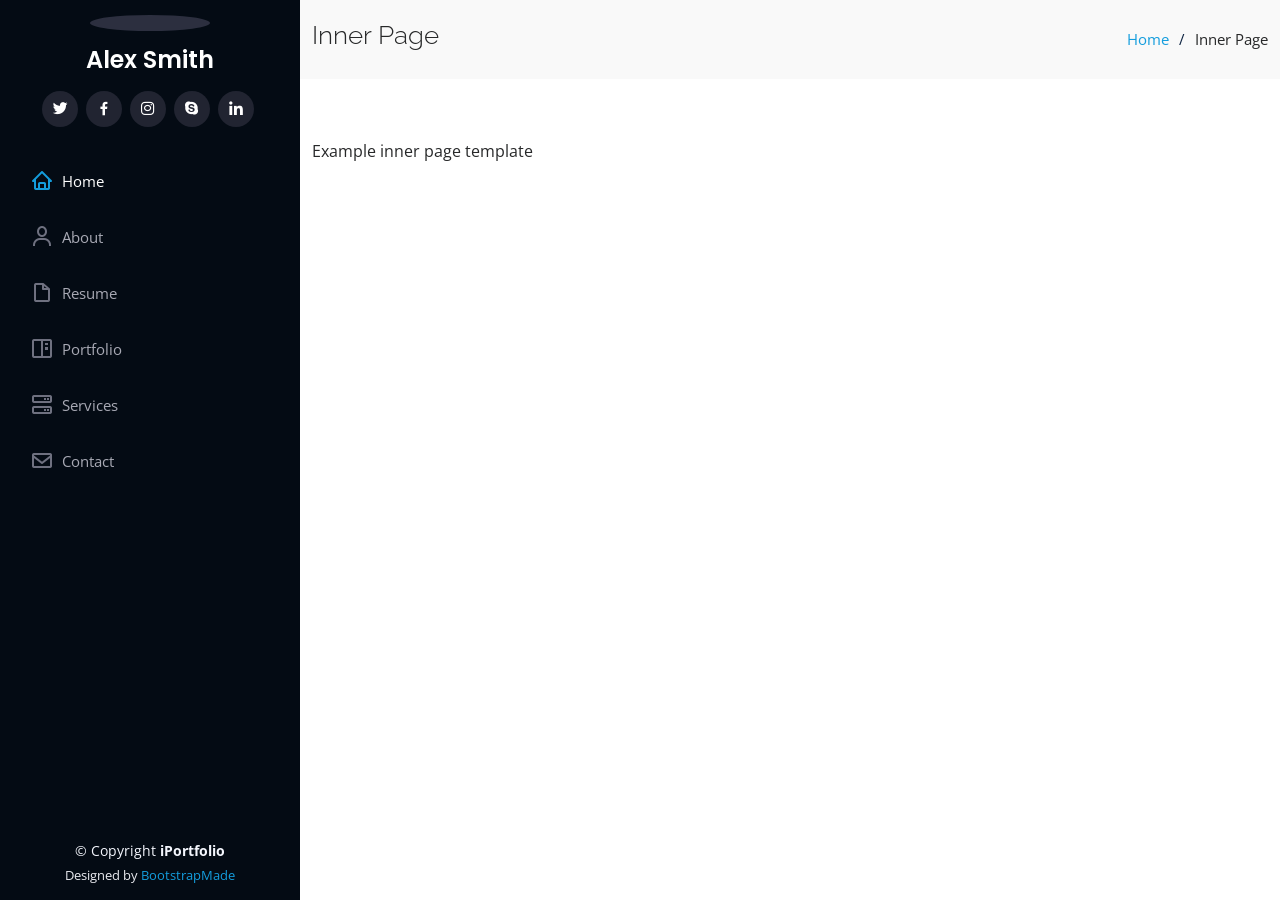
==== inner-page.html @ 9511c2a9 "template first loading" ====
<!DOCTYPE html>
<html lang="en">

<head>
  <meta charset="utf-8">
  <meta content="width=device-width, initial-scale=1.0" name="viewport">

  <title>Inner Page - iPortfolio Bootstrap Template</title>
  <meta content="" name="description">
  <meta content="" name="keywords">

  <!-- Favicons -->
  <link href="assets/img/favicon.png" rel="icon">
  <link href="assets/img/apple-touch-icon.png" rel="apple-touch-icon">

  <!-- Google Fonts -->
  <link href="https://fonts.googleapis.com/css?family=Open+Sans:300,300i,400,400i,600,600i,700,700i|Raleway:300,300i,400,400i,500,500i,600,600i,700,700i|Poppins:300,300i,400,400i,500,500i,600,600i,700,700i" rel="stylesheet">

  <!-- Vendor CSS Files -->
  <link href="assets/vendor/aos/aos.css" rel="stylesheet">
  <link href="assets/vendor/bootstrap/css/bootstrap.min.css" rel="stylesheet">
  <link href="assets/vendor/bootstrap-icons/bootstrap-icons.css" rel="stylesheet">
  <link href="assets/vendor/boxicons/css/boxicons.min.css" rel="stylesheet">
  <link href="assets/vendor/glightbox/css/glightbox.min.css" rel="stylesheet">
  <link href="assets/vendor/swiper/swiper-bundle.min.css" rel="stylesheet">

  <!-- Template Main CSS File -->
  <link href="assets/css/style.css" rel="stylesheet">

  <!-- =======================================================
  * Template Name: iPortfolio - v3.10.0
  * Template URL: https://bootstrapmade.com/iportfolio-bootstrap-portfolio-websites-template/
  * Author: BootstrapMade.com
  * License: https://bootstrapmade.com/license/
  ======================================================== -->
</head>

<body>

  <!-- ======= Mobile nav toggle button ======= -->
  <i class="bi bi-list mobile-nav-toggle d-xl-none"></i>

  <!-- ======= Header ======= -->
  <header id="header">
    <div class="d-flex flex-column">

      <div class="profile">
        <img src="assets/img/profile-img.jpg" alt="" class="img-fluid rounded-circle">
        <h1 class="text-light"><a href="index.html">Alex Smith</a></h1>
        <div class="social-links mt-3 text-center">
          <a href="#" class="twitter"><i class="bx bxl-twitter"></i></a>
          <a href="#" class="facebook"><i class="bx bxl-facebook"></i></a>
          <a href="#" class="instagram"><i class="bx bxl-instagram"></i></a>
          <a href="#" class="google-plus"><i class="bx bxl-skype"></i></a>
          <a href="#" class="linkedin"><i class="bx bxl-linkedin"></i></a>
        </div>
      </div>

      <nav id="navbar" class="nav-menu navbar">
        <ul>
          <li><a href="#hero" class="nav-link scrollto active"><i class="bx bx-home"></i> <span>Home</span></a></li>
          <li><a href="#about" class="nav-link scrollto"><i class="bx bx-user"></i> <span>About</span></a></li>
          <li><a href="#resume" class="nav-link scrollto"><i class="bx bx-file-blank"></i> <span>Resume</span></a></li>
          <li><a href="#portfolio" class="nav-link scrollto"><i class="bx bx-book-content"></i> <span>Portfolio</span></a></li>
          <li><a href="#services" class="nav-link scrollto"><i class="bx bx-server"></i> <span>Services</span></a></li>
          <li><a href="#contact" class="nav-link scrollto"><i class="bx bx-envelope"></i> <span>Contact</span></a></li>
        </ul>
      </nav><!-- .nav-menu -->
    </div>
  </header><!-- End Header -->

  <main id="main">

    <!-- ======= Breadcrumbs ======= -->
    <section class="breadcrumbs">
      <div class="container">

        <div class="d-flex justify-content-between align-items-center">
          <h2>Inner Page</h2>
          <ol>
            <li><a href="index.html">Home</a></li>
            <li>Inner Page</li>
          </ol>
        </div>

      </div>
    </section><!-- End Breadcrumbs -->

    <section class="inner-page">
      <div class="container">
        <p>
          Example inner page template
        </p>
      </div>
    </section>

  </main><!-- End #main -->

  <!-- ======= Footer ======= -->
  <footer id="footer">
    <div class="container">
      <div class="copyright">
        &copy; Copyright <strong><span>iPortfolio</span></strong>
      </div>
      <div class="credits">
        <!-- All the links in the footer should remain intact. -->
        <!-- You can delete the links only if you purchased the pro version. -->
        <!-- Licensing information: https://bootstrapmade.com/license/ -->
        <!-- Purchase the pro version with working PHP/AJAX contact form: https://bootstrapmade.com/iportfolio-bootstrap-portfolio-websites-template/ -->
        Designed by <a href="https://bootstrapmade.com/">BootstrapMade</a>
      </div>
    </div>
  </footer><!-- End  Footer -->

  <a href="#" class="back-to-top d-flex align-items-center justify-content-center"><i class="bi bi-arrow-up-short"></i></a>

  <!-- Vendor JS Files -->
  <script src="assets/vendor/purecounter/purecounter_vanilla.js"></script>
  <script src="assets/vendor/aos/aos.js"></script>
  <script src="assets/vendor/bootstrap/js/bootstrap.bundle.min.js"></script>
  <script src="assets/vendor/glightbox/js/glightbox.min.js"></script>
  <script src="assets/vendor/isotope-layout/isotope.pkgd.min.js"></script>
  <script src="assets/vendor/swiper/swiper-bundle.min.js"></script>
  <script src="assets/vendor/typed.js/typed.min.js"></script>
  <script src="assets/vendor/waypoints/noframework.waypoints.js"></script>
  <script src="assets/vendor/php-email-form/validate.js"></script>

  <!-- Template Main JS File -->
  <script src="assets/js/main.js"></script>

</body>

</html>
---- assets/css/style.css ----
/**
* Template Name: iPortfolio - v3.10.0
* Template URL: https://bootstrapmade.com/iportfolio-bootstrap-portfolio-websites-template/
* Author: BootstrapMade.com
* License: https://bootstrapmade.com/license/
*/

/*--------------------------------------------------------------
# General
--------------------------------------------------------------*/
body {
  font-family: "Open Sans", sans-serif;
  color: #272829;
}

a {
  color: #149ddd;
  text-decoration: none;
}

a:hover {
  color: #37b3ed;
  text-decoration: none;
}

h1,
h2,
h3,
h4,
h5,
h6 {
  font-family: "Raleway", sans-serif;
}

/*--------------------------------------------------------------
# Back to top button
--------------------------------------------------------------*/
.back-to-top {
  position: fixed;
  visibility: hidden;
  opacity: 0;
  right: 15px;
  bottom: 15px;
  z-index: 996;
  background: #149ddd;
  width: 40px;
  height: 40px;
  border-radius: 50px;
  transition: all 0.4s;
}

.back-to-top i {
  font-size: 28px;
  color: #fff;
  line-height: 0;
}

.back-to-top:hover {
  background: #2eafec;
  color: #fff;
}

.back-to-top.active {
  visibility: visible;
  opacity: 1;
}

/*--------------------------------------------------------------
# Header
--------------------------------------------------------------*/
#header {
  position: fixed;
  top: 0;
  left: 0;
  bottom: 0;
  width: 300px;
  transition: all ease-in-out 0.5s;
  z-index: 9997;
  transition: all 0.5s;
  padding: 0 15px;
  background: #040b14;
  overflow-y: auto;
}

#header .profile img {
  margin: 15px auto;
  display: block;
  width: 120px;
  border: 8px solid #2c2f3f;
}

#header .profile h1 {
  font-size: 24px;
  margin: 0;
  padding: 0;
  font-weight: 600;
  -moz-text-align-last: center;
  text-align-last: center;
  font-family: "Poppins", sans-serif;
}

#header .profile h1 a,
#header .profile h1 a:hover {
  color: #fff;
  text-decoration: none;
}

#header .profile .social-links a {
  font-size: 18px;
  display: inline-block;
  background: #212431;
  color: #fff;
  line-height: 1;
  padding: 8px 0;
  margin-right: 4px;
  border-radius: 50%;
  text-align: center;
  width: 36px;
  height: 36px;
  transition: 0.3s;
}

#header .profile .social-links a:hover {
  background: #149ddd;
  color: #fff;
  text-decoration: none;
}

#main {
  margin-left: 300px;
}

@media (max-width: 1199px) {
  #header {
    left: -300px;
  }

  #main {
    margin-left: 0;
  }
}

/*--------------------------------------------------------------
# Navigation Menu
--------------------------------------------------------------*/
/* Desktop Navigation */
.nav-menu {
  padding: 30px 0 0 0;
}

.nav-menu * {
  margin: 0;
  padding: 0;
  list-style: none;
}

.nav-menu>ul>li {
  position: relative;
  white-space: nowrap;
}

.nav-menu a,
.nav-menu a:focus {
  display: flex;
  align-items: center;
  color: #a8a9b4;
  padding: 12px 15px;
  margin-bottom: 8px;
  transition: 0.3s;
  font-size: 15px;
}

.nav-menu a i,
.nav-menu a:focus i {
  font-size: 24px;
  padding-right: 8px;
  color: #6f7180;
}

.nav-menu a:hover,
.nav-menu .active,
.nav-menu .active:focus,
.nav-menu li:hover>a {
  text-decoration: none;
  color: #fff;
}

.nav-menu a:hover i,
.nav-menu .active i,
.nav-menu .active:focus i,
.nav-menu li:hover>a i {
  color: #149ddd;
}

/* Mobile Navigation */
.mobile-nav-toggle {
  position: fixed;
  right: 15px;
  top: 15px;
  z-index: 9998;
  border: 0;
  font-size: 24px;
  transition: all 0.4s;
  outline: none !important;
  background-color: #149ddd;
  color: #fff;
  width: 40px;
  height: 40px;
  display: inline-flex;
  align-items: center;
  justify-content: center;
  line-height: 0;
  border-radius: 50px;
  cursor: pointer;
}

.mobile-nav-active {
  overflow: hidden;
}

.mobile-nav-active #header {
  left: 0;
}

/*--------------------------------------------------------------
# Hero Section
--------------------------------------------------------------*/
#hero {
  width: 100%;
  height: 100vh;
  background: url("../img/hero-bg.jpg") top center;
  background-size: cover;
}

#hero:before {
  content: "";
  background: rgba(5, 13, 24, 0.3);
  position: absolute;
  bottom: 0;
  top: 0;
  left: 0;
  right: 0;
  z-index: 1;
}

#hero .hero-container {
  position: relative;
  z-index: 2;
  min-width: 300px;
}

#hero h1 {
  margin: 0 0 10px 0;
  font-size: 64px;
  font-weight: 700;
  line-height: 56px;
  color: #fff;
}

#hero p {
  color: #fff;
  margin-bottom: 50px;
  font-size: 26px;
  font-family: "Poppins", sans-serif;
}

#hero p span {
  color: #fff;
  padding-bottom: 4px;
  letter-spacing: 1px;
  border-bottom: 3px solid #149ddd;
}

@media (min-width: 1024px) {
  #hero {
    background-attachment: fixed;
  }
}

@media (max-width: 768px) {
  #hero h1 {
    font-size: 28px;
    line-height: 36px;
  }

  #hero h2 {
    font-size: 18px;
    line-height: 24px;
    margin-bottom: 30px;
  }
}

/*--------------------------------------------------------------
# Sections General
--------------------------------------------------------------*/
section {
  padding: 60px 0;
  overflow: hidden;
}

.section-bg {
  background: #f5f8fd;
}

.section-title {
  padding-bottom: 30px;
}

.section-title h2 {
  font-size: 32px;
  font-weight: bold;
  margin-bottom: 20px;
  padding-bottom: 20px;
  position: relative;
  color: #173b6c;
}

.section-title h2::after {
  content: "";
  position: absolute;
  display: block;
  width: 50px;
  height: 3px;
  background: #149ddd;
  bottom: 0;
  left: 0;
}

.section-title p {
  margin-bottom: 0;
}

/*--------------------------------------------------------------
# About
--------------------------------------------------------------*/
.about .content h3 {
  font-weight: 700;
  font-size: 26px;
  color: #173b6c;
}

.about .content ul {
  list-style: none;
  padding: 0;
}

.about .content ul li {
  margin-bottom: 20px;
  display: flex;
  align-items: center;
}

.about .content ul strong {
  margin-right: 10px;
}

.about .content ul i {
  font-size: 16px;
  margin-right: 5px;
  color: #149ddd;
  line-height: 0;
}

.about .content p:last-child {
  margin-bottom: 0;
}

/*--------------------------------------------------------------
# Facts
--------------------------------------------------------------*/
.facts {
  padding-bottom: 30px;
}

.facts .count-box {
  padding: 30px;
  width: 100%;
}

.facts .count-box i {
  display: block;
  font-size: 44px;
  color: #149ddd;
  float: left;
  line-height: 0;
}

.facts .count-box span {
  font-size: 48px;
  line-height: 40px;
  display: block;
  font-weight: 700;
  color: #050d18;
  margin-left: 60px;
}

.facts .count-box p {
  padding: 15px 0 0 0;
  margin: 0 0 0 60px;
  font-family: "Raleway", sans-serif;
  font-size: 14px;
  color: #122f57;
}

.facts .count-box a {
  font-weight: 600;
  display: block;
  margin-top: 20px;
  color: #122f57;
  font-size: 15px;
  font-family: "Poppins", sans-serif;
  transition: ease-in-out 0.3s;
}

.facts .count-box a:hover {
  color: #1f5297;
}

/*--------------------------------------------------------------
# Akills
--------------------------------------------------------------*/
.skills .progress {
  height: 60px;
  display: block;
  background: none;
  border-radius: 0;
}

.skills .progress .skill {
  padding: 0;
  margin: 0 0 6px 0;
  text-transform: uppercase;
  display: block;
  font-weight: 600;
  font-family: "Poppins", sans-serif;
  color: #050d18;
}

.skills .progress .skill .val {
  float: right;
  font-style: normal;
}

.skills .progress-bar-wrap {
  background: #dce8f8;
  height: 10px;
}

.skills .progress-bar {
  width: 1px;
  height: 10px;
  transition: 0.9s;
  background-color: #149ddd;
}

/*--------------------------------------------------------------
# Resume
--------------------------------------------------------------*/
.resume .resume-title {
  font-size: 26px;
  font-weight: 700;
  margin-top: 20px;
  margin-bottom: 20px;
  color: #050d18;
}

.resume .resume-item {
  padding: 0 0 20px 20px;
  margin-top: -2px;
  border-left: 2px solid #1f5297;
  position: relative;
}

.resume .resume-item h4 {
  line-height: 18px;
  font-size: 18px;
  font-weight: 600;
  text-transform: uppercase;
  font-family: "Poppins", sans-serif;
  color: #050d18;
  margin-bottom: 10px;
}

.resume .resume-item h5 {
  font-size: 16px;
  background: #e4edf9;
  padding: 5px 15px;
  display: inline-block;
  font-weight: 600;
  margin-bottom: 10px;
}

.resume .resume-item ul {
  padding-left: 20px;
}

.resume .resume-item ul li {
  padding-bottom: 10px;
}

.resume .resume-item:last-child {
  padding-bottom: 0;
}

.resume .resume-item::before {
  content: "";
  position: absolute;
  width: 16px;
  height: 16px;
  border-radius: 50px;
  left: -9px;
  top: 0;
  background: #fff;
  border: 2px solid #1f5297;
}

/*--------------------------------------------------------------
# Portfolio
--------------------------------------------------------------*/
.portfolio .portfolio-item {
  margin-bottom: 30px;
}

.portfolio #portfolio-flters {
  padding: 0;
  margin: 0 auto 35px auto;
  list-style: none;
  text-align: center;
  background: #fff;
  border-radius: 50px;
  padding: 2px 15px;
}

.portfolio #portfolio-flters li {
  cursor: pointer;
  display: inline-block;
  padding: 10px 15px 8px 15px;
  font-size: 14px;
  font-weight: 600;
  line-height: 1;
  text-transform: uppercase;
  color: #272829;
  margin-bottom: 5px;
  transition: all 0.3s ease-in-out;
}

.portfolio #portfolio-flters li:hover,
.portfolio #portfolio-flters li.filter-active {
  color: #149ddd;
}

.portfolio #portfolio-flters li:last-child {
  margin-right: 0;
}

.portfolio .portfolio-wrap {
  transition: 0.3s;
  position: relative;
  overflow: hidden;
  z-index: 1;
}

.portfolio .portfolio-wrap::before {
  content: "";
  background: rgba(255, 255, 255, 0.5);
  position: absolute;
  left: 0;
  right: 0;
  top: 0;
  bottom: 0;
  transition: all ease-in-out 0.3s;
  z-index: 2;
  opacity: 0;
}

.portfolio .portfolio-wrap .portfolio-links {
  opacity: 1;
  left: 0;
  right: 0;
  bottom: -60px;
  z-index: 3;
  position: absolute;
  transition: all ease-in-out 0.3s;
  display: flex;
  justify-content: center;
}

.portfolio .portfolio-wrap .portfolio-links a {
  color: #fff;
  font-size: 28px;
  text-align: center;
  background: rgba(20, 157, 221, 0.75);
  transition: 0.3s;
  width: 50%;
}

.portfolio .portfolio-wrap .portfolio-links a:hover {
  background: rgba(20, 157, 221, 0.95);
}

.portfolio .portfolio-wrap .portfolio-links a+a {
  border-left: 1px solid #37b3ed;
}

.portfolio .portfolio-wrap:hover::before {
  top: 0;
  left: 0;
  right: 0;
  bottom: 0;
  opacity: 1;
}

.portfolio .portfolio-wrap:hover .portfolio-links {
  opacity: 1;
  bottom: 0;
}

/*--------------------------------------------------------------
# Portfolio Details
--------------------------------------------------------------*/
.portfolio-details {
  padding-top: 40px;
}

.portfolio-details .portfolio-details-slider img {
  width: 100%;
}

.portfolio-details .portfolio-details-slider .swiper-pagination {
  margin-top: 20px;
  position: relative;
}

.portfolio-details .portfolio-details-slider .swiper-pagination .swiper-pagination-bullet {
  width: 12px;
  height: 12px;
  background-color: #fff;
  opacity: 1;
  border: 1px solid #149ddd;
}

.portfolio-details .portfolio-details-slider .swiper-pagination .swiper-pagination-bullet-active {
  background-color: #149ddd;
}

.portfolio-details .portfolio-info {
  padding: 30px;
  box-shadow: 0px 0 30px rgba(5, 13, 24, 0.08);
}

.portfolio-details .portfolio-info h3 {
  font-size: 22px;
  font-weight: 700;
  margin-bottom: 20px;
  padding-bottom: 20px;
  border-bottom: 1px solid #eee;
}

.portfolio-details .portfolio-info ul {
  list-style: none;
  padding: 0;
  font-size: 15px;
}

.portfolio-details .portfolio-info ul li+li {
  margin-top: 10px;
}

.portfolio-details .portfolio-description {
  padding-top: 30px;
}

.portfolio-details .portfolio-description h2 {
  font-size: 26px;
  font-weight: 700;
  margin-bottom: 20px;
}

.portfolio-details .portfolio-description p {
  padding: 0;
}

/*--------------------------------------------------------------
# Services
--------------------------------------------------------------*/
.services .icon-box {
  margin-bottom: 20px;
}

.services .icon {
  float: left;
  display: flex;
  align-items: center;
  justify-content: center;
  width: 54px;
  height: 54px;
  background: #149ddd;
  border-radius: 50%;
  transition: 0.5s;
  border: 1px solid #149ddd;
}

.services .icon i {
  color: #fff;
  font-size: 24px;
  line-height: 0;
}

.services .icon-box:hover .icon {
  background: #fff;
}

.services .icon-box:hover .icon i {
  color: #149ddd;
}

.services .title {
  margin-left: 80px;
  font-weight: 700;
  margin-bottom: 15px;
  font-size: 18px;
}

.services .title a {
  color: #343a40;
}

.services .title a:hover {
  color: #149ddd;
}

.services .description {
  margin-left: 80px;
  line-height: 24px;
  font-size: 14px;
}

/*--------------------------------------------------------------
# Testimonials
--------------------------------------------------------------*/
.testimonials .testimonials-carousel,
.testimonials .testimonials-slider {
  overflow: hidden;
}

.testimonials .testimonial-item {
  box-sizing: content-box;
  text-align: center;
  min-height: 320px;
}

.testimonials .testimonial-item .testimonial-img {
  width: 90px;
  border-radius: 50%;
  margin: 0 auto;
}

.testimonials .testimonial-item h3 {
  font-size: 18px;
  font-weight: bold;
  margin: 10px 0 5px 0;
  color: #111;
}

.testimonials .testimonial-item h4 {
  font-size: 14px;
  color: #999;
  margin: 0;
}

.testimonials .testimonial-item .quote-icon-left,
.testimonials .testimonial-item .quote-icon-right {
  color: #c3e8fa;
  font-size: 26px;
}

.testimonials .testimonial-item .quote-icon-left {
  display: inline-block;
  left: -5px;
  position: relative;
}

.testimonials .testimonial-item .quote-icon-right {
  display: inline-block;
  right: -5px;
  position: relative;
  top: 10px;
}

.testimonials .testimonial-item p {
  font-style: italic;
  margin: 0 15px 15px 15px;
  padding: 20px;
  background: #fff;
  position: relative;
  margin-bottom: 35px;
  border-radius: 6px;
  box-shadow: 0px 2px 15px rgba(0, 0, 0, 0.1);
}

.testimonials .testimonial-item p::after {
  content: "";
  width: 0;
  height: 0;
  border-top: 20px solid #fff;
  border-right: 20px solid transparent;
  border-left: 20px solid transparent;
  position: absolute;
  bottom: -20px;
  left: calc(50% - 20px);
}

.testimonials .swiper-pagination {
  margin-top: 20px;
  position: relative;
}

.testimonials .swiper-pagination .swiper-pagination-bullet {
  width: 12px;
  height: 12px;
  background-color: #fff;
  opacity: 1;
  border: 1px solid #149ddd;
}

.testimonials .swiper-pagination .swiper-pagination-bullet-active {
  background-color: #149ddd;
}

/*--------------------------------------------------------------
# Contact
--------------------------------------------------------------*/
.contact {
  padding-bottom: 130px;
}

.contact .info {
  padding: 30px;
  background: #fff;
  width: 100%;
  box-shadow: 0 0 24px 0 rgba(0, 0, 0, 0.12);
}

.contact .info i {
  font-size: 20px;
  color: #149ddd;
  float: left;
  width: 44px;
  height: 44px;
  background: #dff3fc;
  display: flex;
  justify-content: center;
  align-items: center;
  border-radius: 50px;
  transition: all 0.3s ease-in-out;
}

.contact .info h4 {
  padding: 0 0 0 60px;
  font-size: 22px;
  font-weight: 600;
  margin-bottom: 5px;
  color: #050d18;
}

.contact .info p {
  padding: 0 0 10px 60px;
  margin-bottom: 20px;
  font-size: 14px;
  color: #173b6c;
}

.contact .info .email p {
  padding-top: 5px;
}

.contact .info .social-links {
  padding-left: 60px;
}

.contact .info .social-links a {
  font-size: 18px;
  display: inline-block;
  background: #333;
  color: #fff;
  line-height: 1;
  padding: 8px 0;
  border-radius: 50%;
  text-align: center;
  width: 36px;
  height: 36px;
  transition: 0.3s;
  margin-right: 10px;
}

.contact .info .social-links a:hover {
  background: #149ddd;
  color: #fff;
}

.contact .info .email:hover i,
.contact .info .address:hover i,
.contact .info .phone:hover i {
  background: #149ddd;
  color: #fff;
}

.contact .php-email-form {
  width: 100%;
  padding: 30px;
  background: #fff;
  box-shadow: 0 0 24px 0 rgba(0, 0, 0, 0.12);
}

.contact .php-email-form .form-group {
  padding-bottom: 8px;
}

.contact .php-email-form .validate {
  display: none;
  color: red;
  margin: 0 0 15px 0;
  font-weight: 400;
  font-size: 13px;
}

.contact .php-email-form .error-message {
  display: none;
  color: #fff;
  background: #ed3c0d;
  text-align: left;
  padding: 15px;
  font-weight: 600;
}

.contact .php-email-form .error-message br+br {
  margin-top: 25px;
}

.contact .php-email-form .sent-message {
  display: none;
  color: #fff;
  background: #18d26e;
  text-align: center;
  padding: 15px;
  font-weight: 600;
}

.contact .php-email-form .loading {
  display: none;
  background: #fff;
  text-align: center;
  padding: 15px;
}

.contact .php-email-form .loading:before {
  content: "";
  display: inline-block;
  border-radius: 50%;
  width: 24px;
  height: 24px;
  margin: 0 10px -6px 0;
  border: 3px solid #18d26e;
  border-top-color: #eee;
  -webkit-animation: animate-loading 1s linear infinite;
  animation: animate-loading 1s linear infinite;
}

.contact .php-email-form .form-group {
  margin-bottom: 15px;
}

.contact .php-email-form label {
  padding-bottom: 8px;
}

.contact .php-email-form input,
.contact .php-email-form textarea {
  border-radius: 0;
  box-shadow: none;
  font-size: 14px;
}

.contact .php-email-form input {
  height: 44px;
}

.contact .php-email-form textarea {
  padding: 10px 15px;
}

.contact .php-email-form button[type=submit] {
  background: #149ddd;
  border: 0;
  padding: 10px 24px;
  color: #fff;
  transition: 0.4s;
  border-radius: 4px;
}

.contact .php-email-form button[type=submit]:hover {
  background: #37b3ed;
}

@-webkit-keyframes animate-loading {
  0% {
    transform: rotate(0deg);
  }

  100% {
    transform: rotate(360deg);
  }
}

@keyframes animate-loading {
  0% {
    transform: rotate(0deg);
  }

  100% {
    transform: rotate(360deg);
  }
}

/*--------------------------------------------------------------
# Breadcrumbs
--------------------------------------------------------------*/
.breadcrumbs {
  padding: 20px 0;
  background: #f9f9f9;
}

.breadcrumbs h2 {
  font-size: 26px;
  font-weight: 300;
}

.breadcrumbs ol {
  display: flex;
  flex-wrap: wrap;
  list-style: none;
  padding: 0;
  margin: 0;
  font-size: 15px;
}

.breadcrumbs ol li+li {
  padding-left: 10px;
}

.breadcrumbs ol li+li::before {
  display: inline-block;
  padding-right: 10px;
  color: #0e2442;
  content: "/";
}

@media (max-width: 768px) {
  .breadcrumbs .d-flex {
    display: block !important;
  }

  .breadcrumbs ol {
    display: block;
  }

  .breadcrumbs ol li {
    display: inline-block;
  }
}

/*--------------------------------------------------------------
# Footer
--------------------------------------------------------------*/
#footer {
  padding: 15px;
  color: #f4f6fd;
  font-size: 14px;
  position: fixed;
  left: 0;
  bottom: 0;
  width: 300px;
  z-index: 9999;
  background: #040b14;
}

#footer .copyright {
  text-align: center;
}

#footer .credits {
  padding-top: 5px;
  text-align: center;
  font-size: 13px;
  color: #eaebf0;
}

@media (max-width: 1199px) {
  #footer {
    position: static;
    width: auto;
    padding-right: 20px 15px;
  }
}
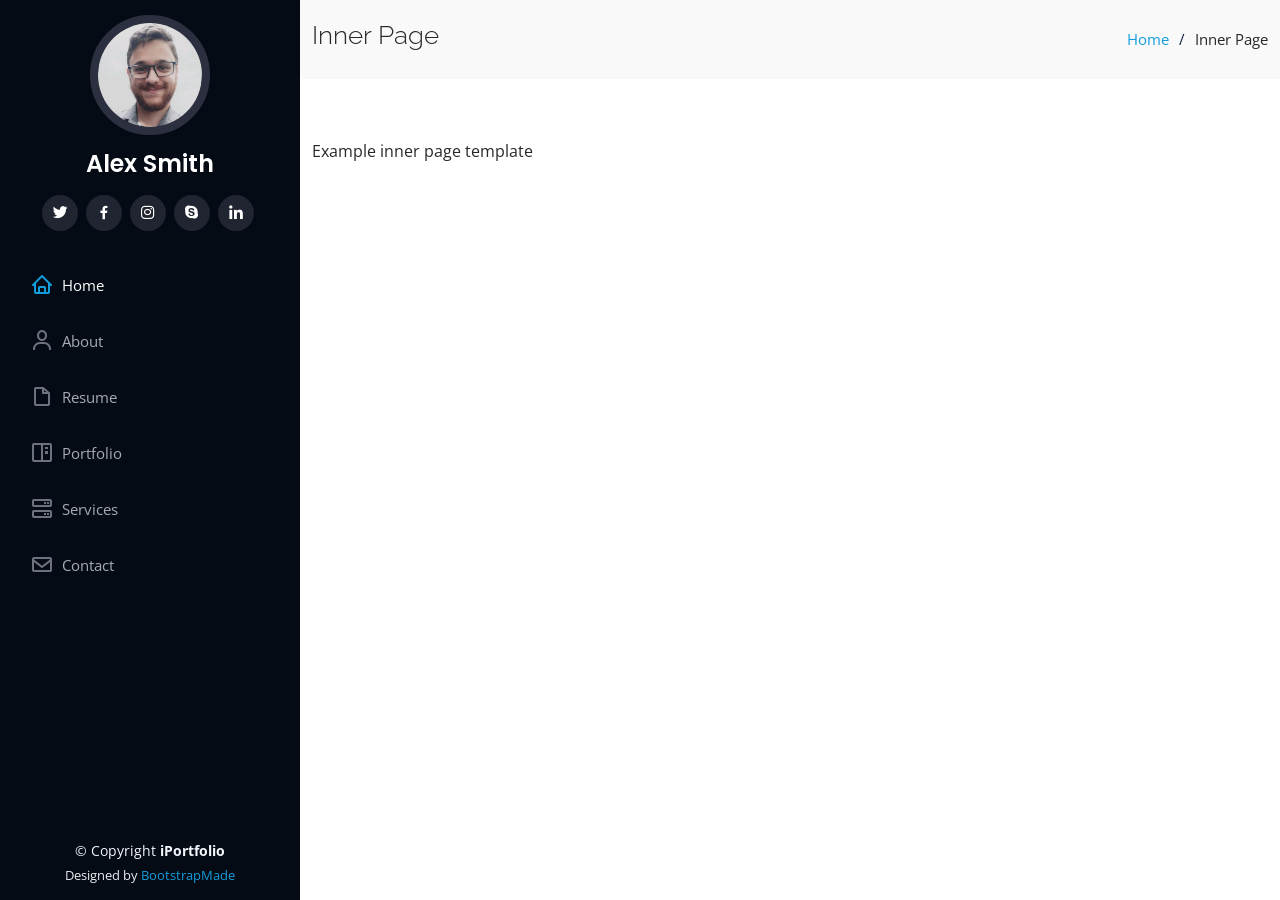
==== commit d0f9dcde: "fixing background" ====
--- a/inner-page.html
+++ b/inner-page.html
@@ -45,7 +45,7 @@
     <div class="d-flex flex-column">
 
       <div class="profile">
-        <img src="assets/img/profile-img.jpg" alt="" class="img-fluid rounded-circle">
+        <img src="assets/img/profile-img.png" alt="" class="img-fluid rounded-circle">
         <h1 class="text-light"><a href="index.html">Alex Smith</a></h1>
         <div class="social-links mt-3 text-center">
           <a href="#" class="twitter"><i class="bx bxl-twitter"></i></a>
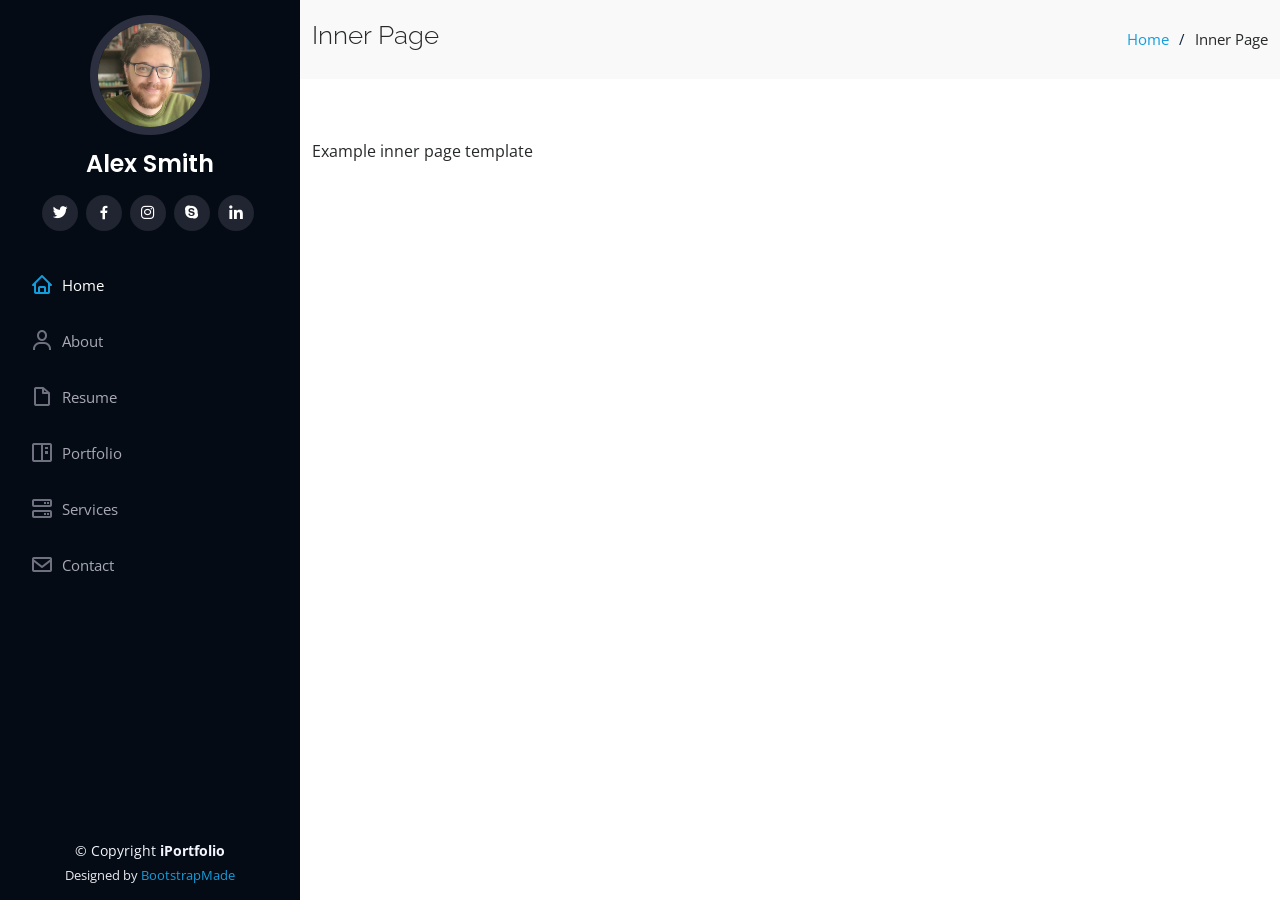
==== commit 0a12aeed: "update portfolio" ====
--- a/inner-page.html
+++ b/inner-page.html
@@ -45,7 +45,7 @@
     <div class="d-flex flex-column">
 
       <div class="profile">
-        <img src="assets/img/profile-img.png" alt="" class="img-fluid rounded-circle">
+        <img src="assets/img/me.jpeg" alt="" class="img-fluid rounded-circle">
         <h1 class="text-light"><a href="index.html">Alex Smith</a></h1>
         <div class="social-links mt-3 text-center">
           <a href="#" class="twitter"><i class="bx bxl-twitter"></i></a>
